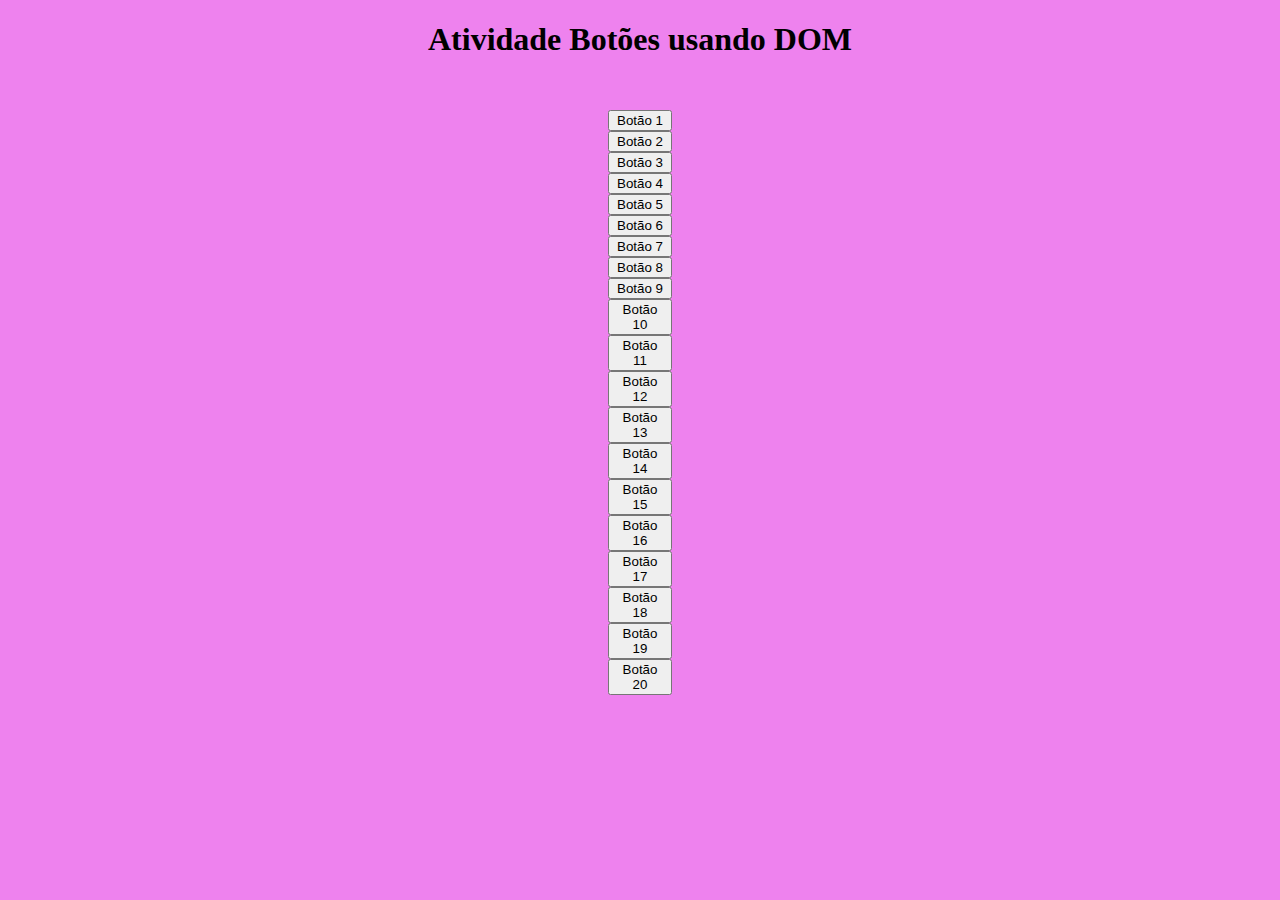
==== index.html @ 7ea82cc8 "Primeira versão da Cifra de Cesar" ====
<!DOCTYPE html>
<html lang="pt-br">
<head>
    <meta charset="UTF-8">
    <link rel="stylesheet" href="style.css">
    <title>Atividade Botões</title>
</head>
<body>
    <header>
        <h1>Atividade Botões usando DOM</h1>
    </header>

    <main>
        <div class="botoes" id="botoes">
            <button class="botao1" id="botao1"></button>
            <button class="botao2" id="botao2"></button>
            <button class="botao3" id="botao3"></button>
            <button class="botao4" id="botao4"></button>
            <button class="botao5" id="botao5"></button>
            <button class="botao6" id="botao6"></button>
            <button class="botao7" id="botao7"></button>
            <button class="botao8" id="botao8"></button>
            <button class="botao9" id="botao9"></button>
            <button class="botao10" id="botao10"></button>
            <button class="botao11" id="botao11"></button>
            <button class="botao12" id="botao12"></button>
            <button class="botao13" id="botao13"></button>
            <button class="botao14" id="botao14"></button>
            <button class="botao15" id="botao15"></button>
            <button class="botao16" id="botao16"></button>
            <button class="botao17" id="botao17"></button>
            <button class="botao18" id="botao18"></button>
            <button class="botao19" id="botao19"></button>
            <button class="botao20" id="botao20"></button>
        </div>
    </main>

    <script>
        var botao1 = document.querySelector ("#botao1");
        var botao2 = document.querySelector ("#botao2");
        var botao3 = document.querySelector ("#botao3");
        var botao4 = document.querySelector ("#botao4");
        var botao5 = document.querySelector ("#botao5");
        var botao6 = document.querySelector ("#botao6");
        var botao7 = document.querySelector ("#botao7");
        var botao8 = document.querySelector ("#botao8");
        var botao9 = document.querySelector ("#botao9");
        var botao10 = document.querySelector ("#botao10");
        var botao11 = document.querySelector ("#botao11");
        var botao12 = document.querySelector ("#botao12");
        var botao13 = document.querySelector ("#botao13");
        var botao14 = document.querySelector ("#botao14");
        var botao15 = document.querySelector ("#botao15");
        var botao16 = document.querySelector ("#botao16");
        var botao17 = document.querySelector ("#botao17");
        var botao18 = document.querySelector ("#botao18");
        var botao19 = document.querySelector ("#botao19");
        var botao20 = document.querySelector ("#botao20");

        function botao () {
            botao1.innerText = "Botão 1";
            botao2.innerText = "Botão 2";
            botao3.innerText = "Botão 3";
            botao4.innerText = "Botão 4";
            botao5.innerText = "Botão 5";
            botao6.innerText = "Botão 6";
            botao7.innerText = "Botão 7";
            botao8.innerText = "Botão 8";
            botao9.innerText = "Botão 9";
            botao10.innerText = "Botão 10";
            botao11.innerText = "Botão 11";
            botao12.innerText = "Botão 12";
            botao13.innerText = "Botão 13";
            botao14.innerText = "Botão 14";
            botao15.innerText = "Botão 15";
            botao16.innerText = "Botão 16";
            botao17.innerText = "Botão 17";
            botao18.innerText = "Botão 18";
            botao19.innerText = "Botão 19";
            botao20.innerText = "Botão 20";
        }

        botao ();
    </script>


    
</body>
</html>
---- style.css ----
body{
    background-color: violet;
}

header{
    text-align: center;
}
.botoes {
    display: flex;
    flex-flow: column;
    padding: 30px 600px;

}
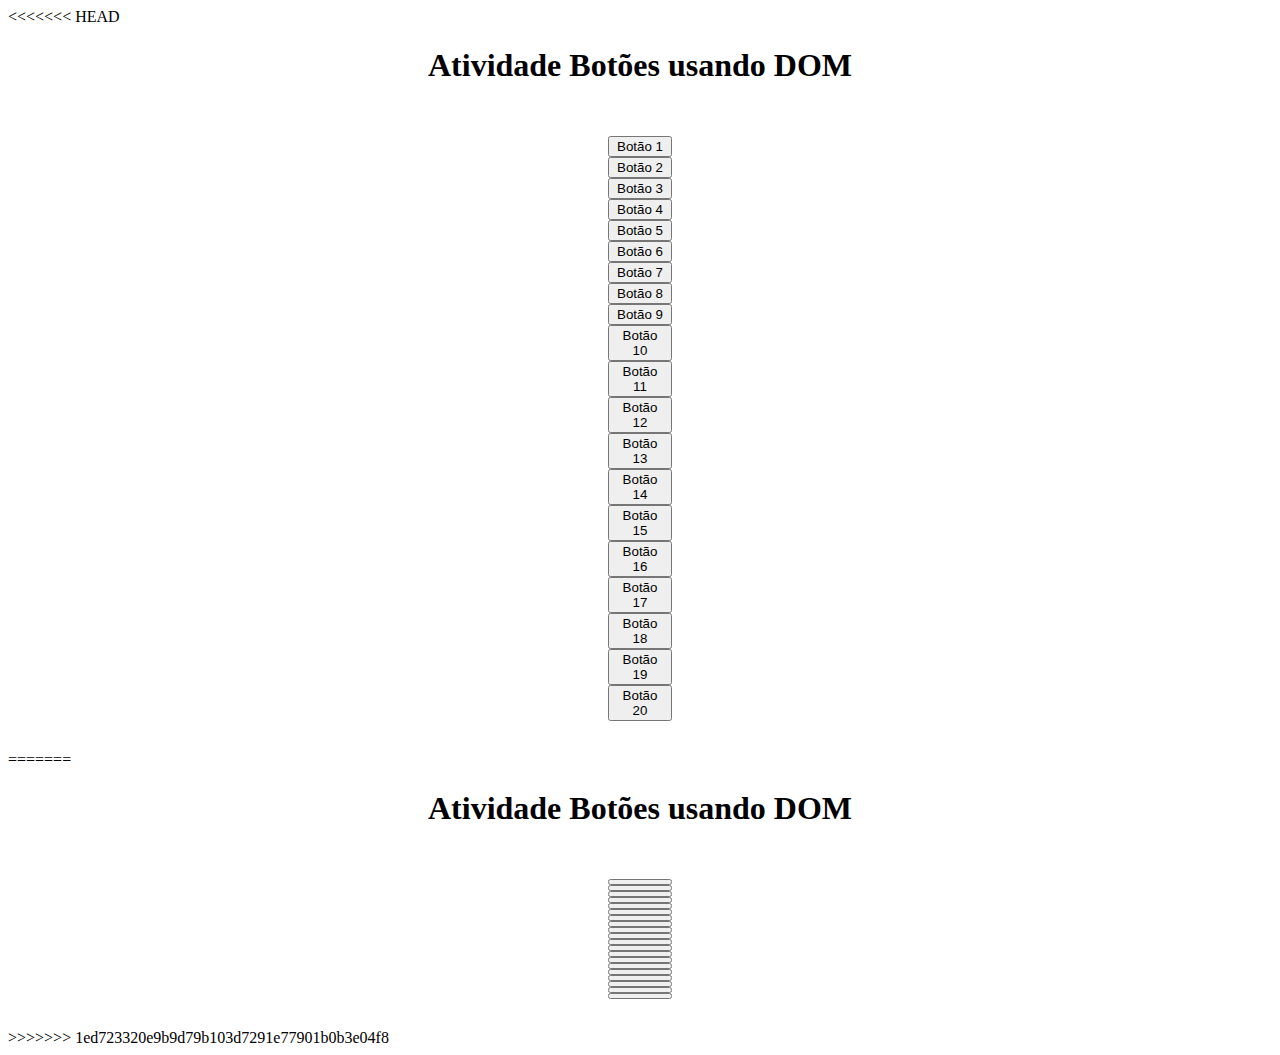
==== commit fd635cd0: "Atualizações" ====
--- a/index.html
+++ b/index.html
@@ -1,3 +1,4 @@
+<<<<<<< HEAD
 <!DOCTYPE html>
 <html lang="pt-br">
 <head>
@@ -86,4 +87,94 @@
 
     
 </body>
+=======
+<!DOCTYPE html>
+<html lang="pt-br">
+<head>
+    <meta charset="UTF-8">
+    <link rel="stylesheet" href="style.css">
+    <title>Atividade Botões</title>
+</head>
+<body>
+    <header>
+        <h1>Atividade Botões usando DOM</h1>
+    </header>
+
+    <main>
+        <div class="botoes" id="botoes">
+            <button class="botao1" id="botao1"></button>
+            <button class="botao2" id="botao2"></button>
+            <button class="botao3" id="botao3"></button>
+            <button class="botao4" id="botao4"></button>
+            <button class="botao5" id="botao5"></button>
+            <button class="botao6" id="botao6"></button>
+            <button class="botao7" id="botao7"></button>
+            <button class="botao8" id="botao8"></button>
+            <button class="botao9" id="botao9"></button>
+            <button class="botao10" id="botao10"></button>
+            <button class="botao11" id="botao11"></button>
+            <button class="botao12" id="botao12"></button>
+            <button class="botao13" id="botao13"></button>
+            <button class="botao14" id="botao14"></button>
+            <button class="botao15" id="botao15"></button>
+            <button class="botao16" id="botao16"></button>
+            <button class="botao17" id="botao17"></button>
+            <button class="botao18" id="botao18"></button>
+            <button class="botao19" id="botao19"></button>
+            <button class="botao20" id="botao20"></button>
+        </div>
+    </main>
+
+    <script>
+        var botao1 = document.querySelector ("#botao1");
+        var botao2 = document.querySelector ("#botao2");
+        var botao3 = document.querySelector ("#botao3");
+        var botao4 = document.querySelector ("#botao4");
+        var botao5 = document.querySelector ("#botao5");
+        var botao6 = document.querySelector ("#botao6");
+        var botao7 = document.querySelector ("#botao7");
+        var botao8 = document.querySelector ("#botao8");
+        var botao9 = document.querySelector ("#botao9");
+        var botao10 = document.querySelector ("#botao10");
+        var botao11 = document.querySelector ("#botao11");
+        var botao12 = document.querySelector ("#botao12");
+        var botao13 = document.querySelector ("#botao13");
+        var botao14 = document.querySelector ("#botao14");
+        var botao15 = document.querySelector ("#botao15");
+        var botao16 = document.querySelector ("#botao16");
+        var botao17 = document.querySelector ("#botao17");
+        var botao18 = document.querySelector ("#botao18");
+        var botao19 = document.querySelector ("#botao19");
+        var botao20 = document.querySelector ("#botao20");
+
+        function botao () {
+            botao1.innerText = "Botão 1";
+            botao2.innerText = "Botão 2";
+            botao3.innerText = "Botão 3";
+            botao4.innerText = "Botão 4";
+            botao5.innerText = "Botão 5";
+            botao6.innerText = "Botão 6";
+            botao7.innerText = "Botão 7";
+            botao8.innerText = "Botão 8";
+            botao9.innerText = "Botão 9";
+            botao10.innerText = "Botão 10";
+            botao11.innerText = "Botão 11";
+            botao12.innerText = "Botão 12";
+            botao13.innerText = "Botão 13";
+            botao14.innerText = "Botão 14";
+            botao15.innerText = "Botão 15";
+            botao16.innerText = "Botão 16";
+            botao17.innerText = "Botão 17";
+            botao18.innerText = "Botão 18";
+            botao19.innerText = "Botão 19";
+            botao20.innerText = "Botão 20";
+        }
+
+        botao ();
+    </script>
+
+
+    
+</body>
+>>>>>>> 1ed723320e9b9d79b103d7291e77901b0b3e04f8
 </html>--- a/style.css
+++ b/style.css
@@ -1,3 +1,4 @@
+<<<<<<< HEAD
 body{
     background-color: violet;
 }
@@ -10,4 +11,18 @@
     flex-flow: column;
     padding: 30px 600px;
 
+=======
+body{
+    background-color: violet;
+}
+
+header{
+    text-align: center;
+}
+.botoes {
+    display: flex;
+    flex-flow: column;
+    padding: 30px 600px;
+
+>>>>>>> 1ed723320e9b9d79b103d7291e77901b0b3e04f8
 }--- a/style.css
+++ b/style.css
@@ -1,3 +1,4 @@
+<<<<<<< HEAD
 body{
     background-color: violet;
 }
@@ -10,4 +11,18 @@
     flex-flow: column;
     padding: 30px 600px;
 
+=======
+body{
+    background-color: violet;
+}
+
+header{
+    text-align: center;
+}
+.botoes {
+    display: flex;
+    flex-flow: column;
+    padding: 30px 600px;
+
+>>>>>>> 1ed723320e9b9d79b103d7291e77901b0b3e04f8
 }